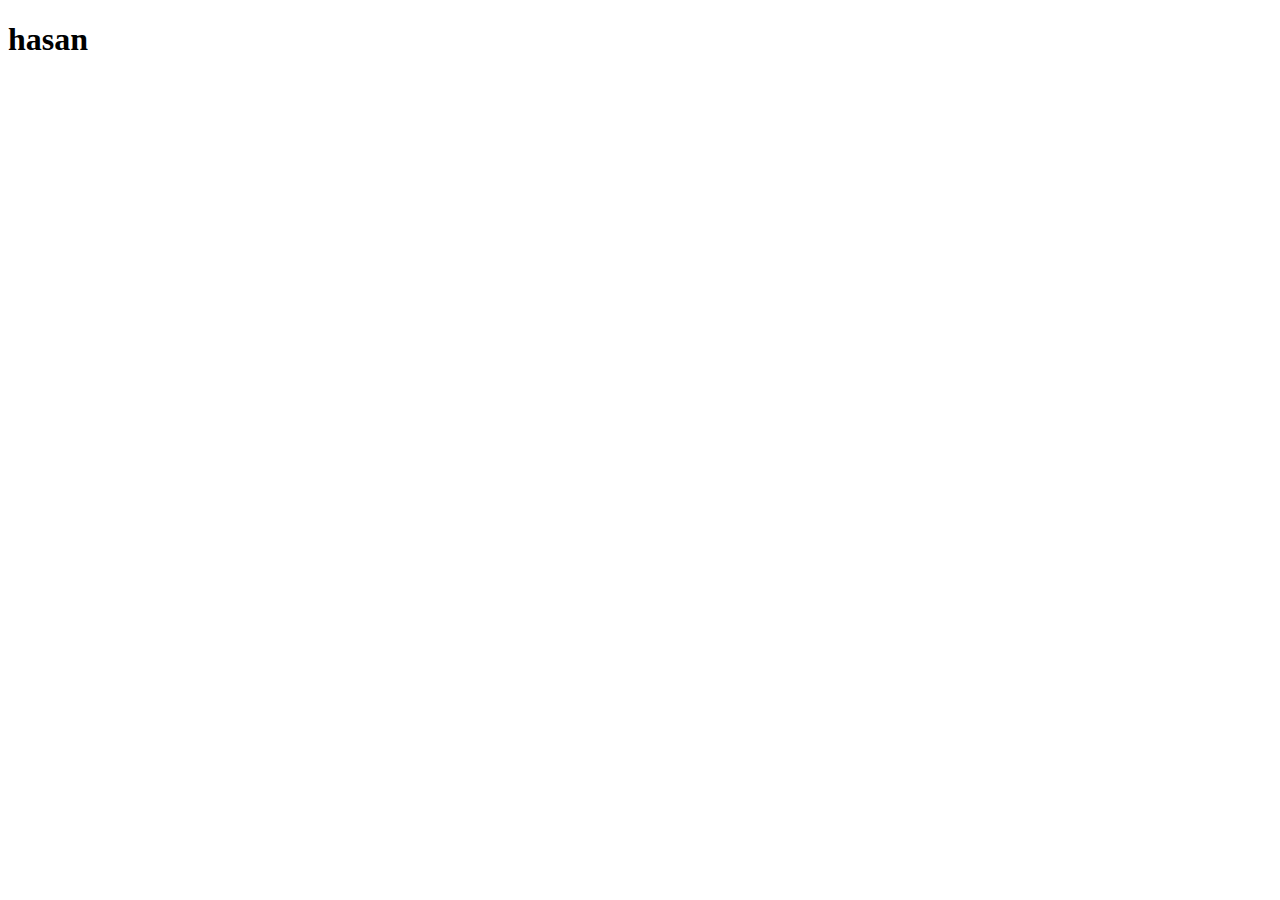
==== index.html @ c284bb56 "first commit" ====
<!DOCTYPE html>
<html lang="en">
<head>
    <meta charset="UTF-8">
    <meta name="viewport" content="width=device-width, initial-scale=1.0">
    <title>Document</title>
</head>
<body>
    <h1>hasan</h1>
</body>
</html>
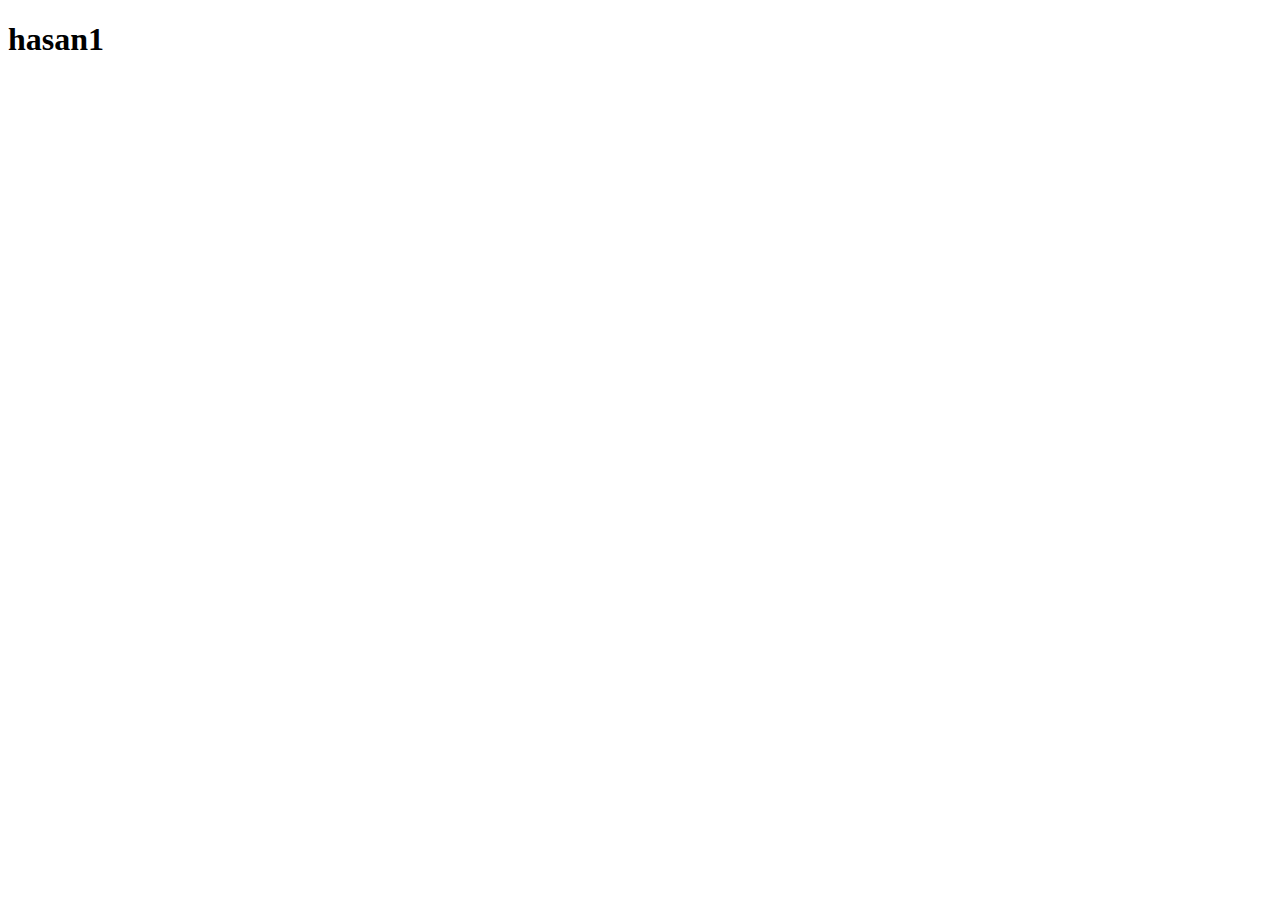
==== commit 119b2d44: "first commit" ====
--- a/index.html
+++ b/index.html
@@ -6,6 +6,6 @@
     <title>Document</title>
 </head>
 <body>
-    <h1>hasan</h1>
+    <h1>hasan1</h1>
 </body>
 </html>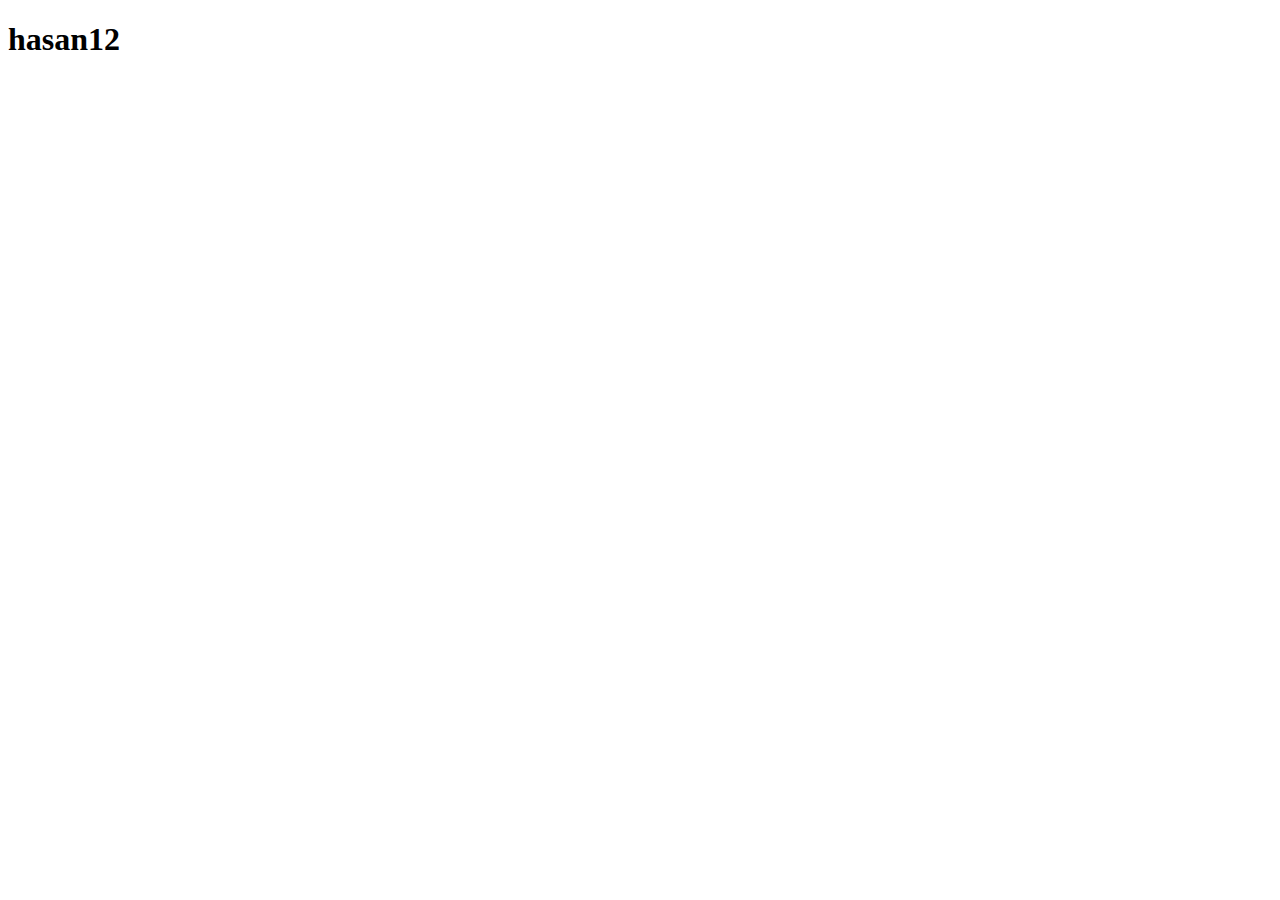
==== commit c86a7dde: "first commit" ====
--- a/index.html
+++ b/index.html
@@ -6,6 +6,6 @@
     <title>Document</title>
 </head>
 <body>
-    <h1>hasan1</h1>
+    <h1>hasan12</h1>
 </body>
 </html>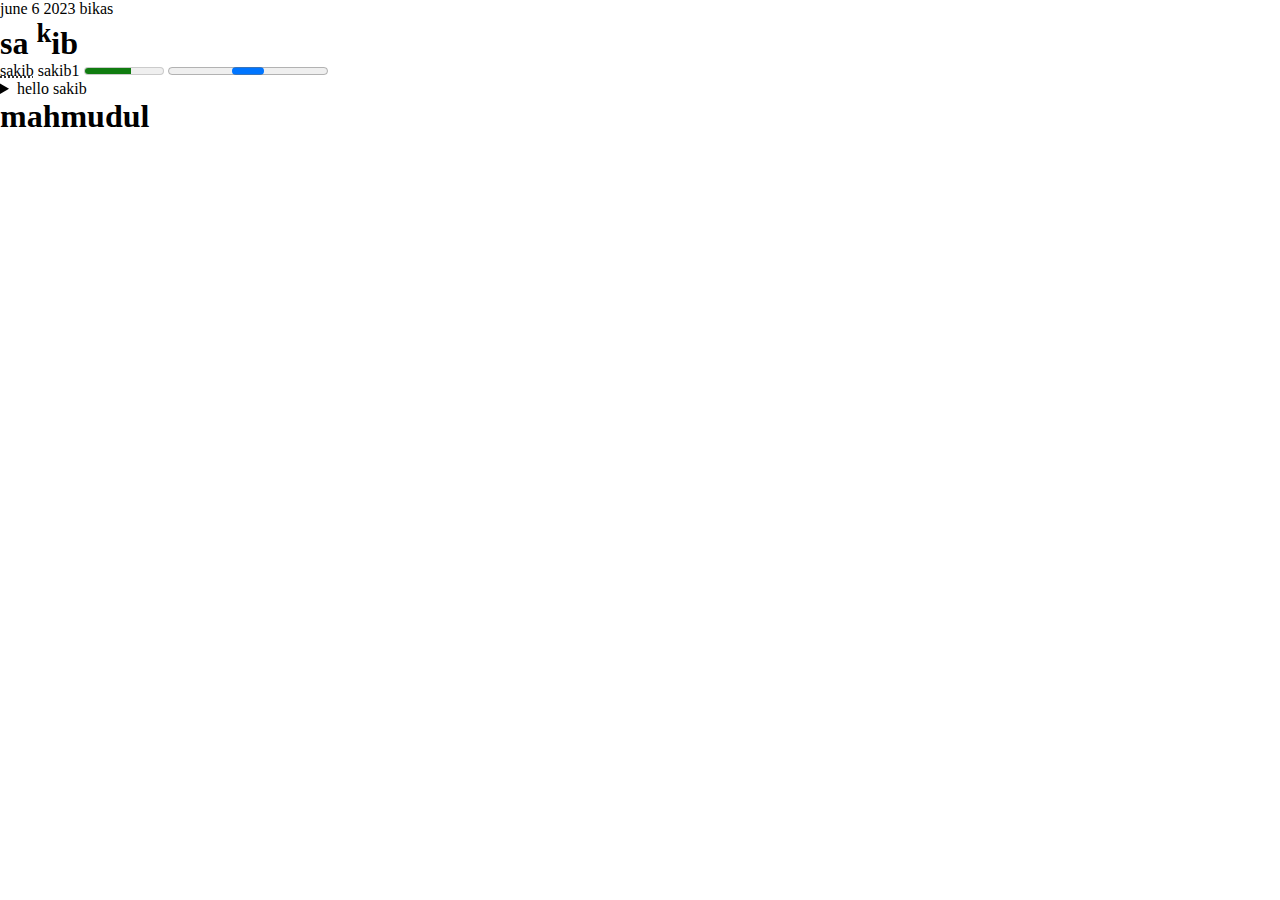
==== commit 4dd18c0d: "first commit" ====
--- a/index.html
+++ b/index.html
@@ -3,9 +3,27 @@
 <head>
     <meta charset="UTF-8">
     <meta name="viewport" content="width=device-width, initial-scale=1.0">
+    <link rel="stylesheet" href="style.css">
     <title>Document</title>
 </head>
 <body>
-    <h1>hasan12</h1>
+       <time datetime="06-07-2023">june 6 2023</time>
+       <bdo dir="rtl">sakib</bdo>
+       <h1>sa <sup>k</sup>ib</h1>
+       <abbr title="hasan">sakib</abbr>
+       <label for="hi">sakib1</label>
+       <meter id="hi" value="0.6">
+
+       </meter>
+       <progress id="hi">
+
+       </progress>
+       <details>
+        <summary>hello sakib</summary>
+        <p>Lorem ipsum dolor, sit amet consectetur adipisicing elit. Numquam laborum enim necessitatibus ipsum doloribus? Officiis!</p>
+       </details>
+       <h1 class="sa">mahmudul</h1>
+
+       
 </body>
 </html>--- a/style.css
+++ b/style.css
@@ -0,0 +1,4 @@
+*{
+    padding: 0;
+    margin: 0;
+}
